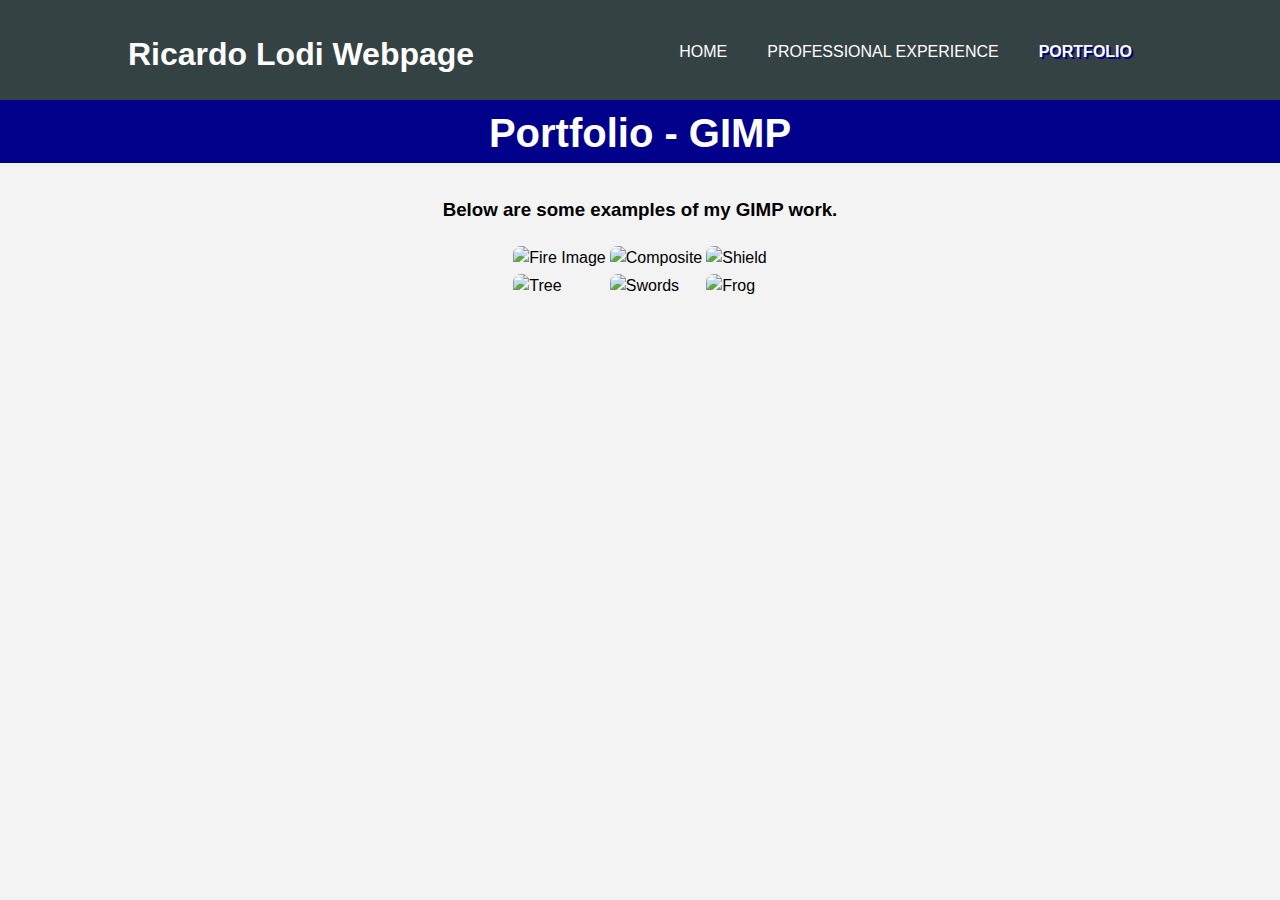
==== portfolio.html @ d08175e8 "First Commit for Lab 2 Assignment" ====
<!DOCTYPE html>
<html lang="en" dir="ltr">

<head>
  <meta charset="utf-8">
  <meta viewport="name" content="width=device-width">
  <title>Home Page</title>
  <link rel="stylesheet" href="./css/style.css">
  <title>My Portfolio</title>

  <style>
    img {
    border-radius: 8px;
    width:150px;
    }

    table{
      margin-left: auto;
      margin-right: auto;
    }
    h3{
     text-align: center;
    }
  </style>

</head>

<body>
  <header>
    <div class="container">
      <div id="topmenu">
        <h1>Ricardo Lodi Webpage</h1>
      </div>
      <nav>
        <ul>
          <li><a href="index.html">Home</a></li>
          <li><a href="professional.html">Professional Experience</a></li>
          <li><a style="text-shadow: 2px 2px #00008B; font-weight: bold" href="portfolio.html">Portfolio</a></li>
          <!--      <li><a href="hobbies.html">Hobbies</a></li> -->
          <!--      <li><a href="about.html">About</a></li> -->
        </ul>
      </nav>
    </div>
  </header>

  <h2 class="titlepage">Portfolio - GIMP</h2>
  <h3>Below are some examples of my GIMP work.</h3>

  <div>
    <table>
      <tr>
        <td><img src="./img/portfolio1.jpg" alt="Fire Image"></td>
        <td><img src="./img/portfolio2.jpg" alt="Composite"></td>
        <td><img src="./img/portfolio3.jpg" alt="Shield"></td>
      </tr>
      <tr>
        <td><img src="./img/portfolio4.jpg" alt="Tree"></td>
        <td><img src="./img/portfolio5.jpg" alt="Swords"></td>
        <td><img src="./img/portfolio6.jpg" alt="Frog"></td>
      </tr>
    </table>
  </div>


</body>

</html>
---- css/style.css ----
body{
	font-family: Arial;
	font-size: 16px;
	line-height: 1.5;
	padding:0;
	margin:0;
	background-color:#f3f3f3;
	}

/*External global*/
	.container{
		width:80%;
		margin:auto;
		overflow:hidden;
	}

ul{
	 margin:0;
	 padding: 0;
 }

	/*Header*/
	header{
		background:#354244;
		color:#ffffff;
		padding-top:30px;
		min-height:70px;
		border-bottom:#00008B 3px solid;
}

header a{
	color:#ffffff;
	text-decoration:none;
	text-transform:uppercase;
	font-size:16px;
}


header li{
	float:left;
	display:inline;
	padding: 0 20px 0 20px;
}

header #topmenu{
	float:left;
}

header #topmenu h1{
	margin: 0
}

header nav{
	float:right;
	margin-top:10px;
}

header a:hover{
	color:#cccccc;
	font-weight:bold;
}

/*Showcase*/

.showcase{
	width:100%;
	min-height: 400px;
	background:url('../img/game-showcase.jpg') 0;
	background-size: cover;
	text-align:center;
	color:#ffffff;
}

.showcase h1{
	margin-top:100px;
	font-size: 60px;
	margin-bottom: 10px;
}

.showcase p{
	font-size: 20px;
}

/*Boxes*/
#boxes{
	margin-top: 20px;
}

#boxes .box{
	float:left;
	text-align: center;
	width:30%;
	padding:10px;
}

#boxes .box img{
	width:90px;
}

/*Professional Part*/
.titlepage{
	width: 100%;
	text-align: center;
	margin-top: auto;
	font-size: 40px;
	background-color: darkblue;
	color:white;
}

.tabOrganize {
	text-align: left;
	width: 100%;
	margin-top: 5%;
	margin-left: 5%;
	margin-right: 5%;
	font-size: 20px;
	vertical-align: middle;
}
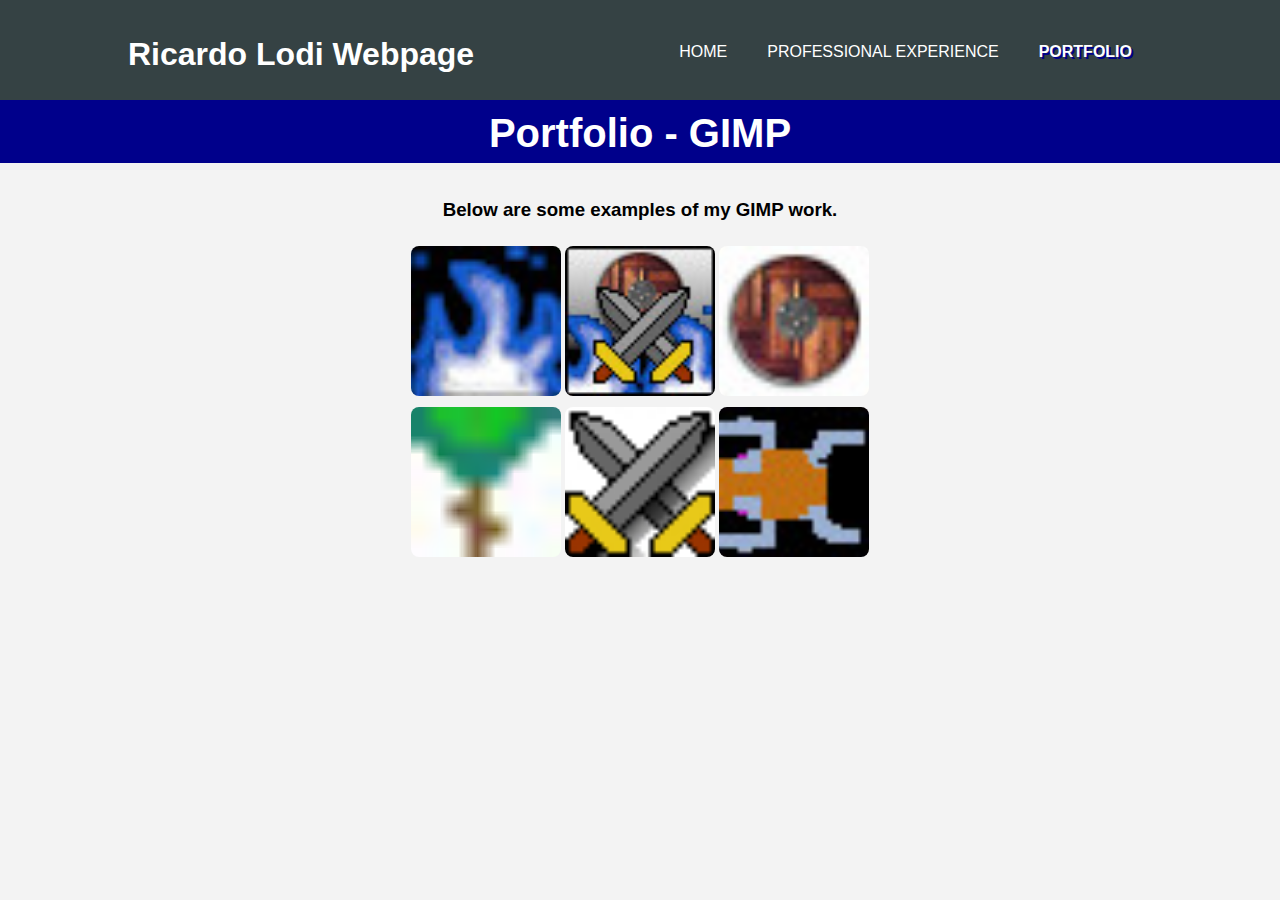
==== commit 527c8628: "Changed portfolio.html" ====
--- a/portfolio.html
+++ b/portfolio.html
@@ -49,14 +49,14 @@
   <div>
     <table>
       <tr>
-        <td><img src="./img/portfolio1.jpg" alt="Fire Image"></td>
-        <td><img src="./img/portfolio2.jpg" alt="Composite"></td>
-        <td><img src="./img/portfolio3.jpg" alt="Shield"></td>
+        <td><img src="./img/Portfolio1.jpg" alt="Fire Image"></td>
+        <td><img src="./img/Portfolio2.jpg" alt="Composite"></td>
+        <td><img src="./img/Portfolio3.jpg" alt="Shield"></td>
       </tr>
       <tr>
-        <td><img src="./img/portfolio4.jpg" alt="Tree"></td>
-        <td><img src="./img/portfolio5.jpg" alt="Swords"></td>
-        <td><img src="./img/portfolio6.jpg" alt="Frog"></td>
+        <td><img src="./img/Portfolio4.jpg" alt="Tree"></td>
+        <td><img src="./img/Portfolio5.jpg" alt="Swords"></td>
+        <td><img src="./img/Portfolio6.jpg" alt="Frog"></td>
       </tr>
     </table>
   </div>
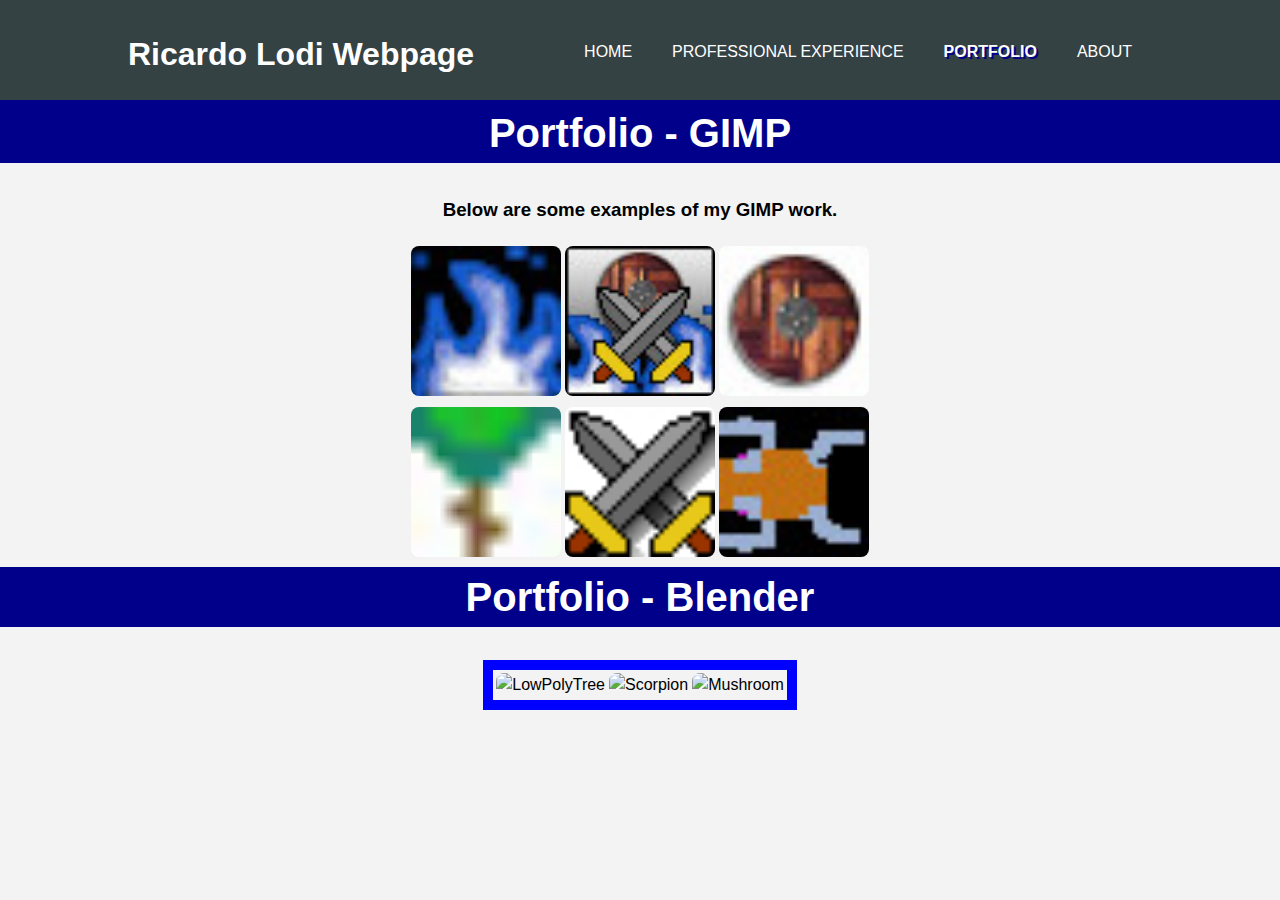
==== commit d634432b: "Final Project" ====
--- a/portfolio.html
+++ b/portfolio.html
@@ -1,67 +1,79 @@
-<!DOCTYPE html>
-<html lang="en" dir="ltr">
-
-<head>
-  <meta charset="utf-8">
-  <meta viewport="name" content="width=device-width">
-  <title>Home Page</title>
-  <link rel="stylesheet" href="./css/style.css">
-  <title>My Portfolio</title>
-
-  <style>
-    img {
-    border-radius: 8px;
-    width:150px;
-    }
-
-    table{
-      margin-left: auto;
-      margin-right: auto;
-    }
-    h3{
-     text-align: center;
-    }
-  </style>
-
-</head>
-
-<body>
-  <header>
-    <div class="container">
-      <div id="topmenu">
-        <h1>Ricardo Lodi Webpage</h1>
-      </div>
-      <nav>
-        <ul>
-          <li><a href="index.html">Home</a></li>
-          <li><a href="professional.html">Professional Experience</a></li>
-          <li><a style="text-shadow: 2px 2px #00008B; font-weight: bold" href="portfolio.html">Portfolio</a></li>
-          <!--      <li><a href="hobbies.html">Hobbies</a></li> -->
-          <!--      <li><a href="about.html">About</a></li> -->
-        </ul>
-      </nav>
-    </div>
-  </header>
-
-  <h2 class="titlepage">Portfolio - GIMP</h2>
-  <h3>Below are some examples of my GIMP work.</h3>
-
-  <div>
-    <table>
-      <tr>
-        <td><img src="./img/Portfolio1.jpg" alt="Fire Image"></td>
-        <td><img src="./img/Portfolio2.jpg" alt="Composite"></td>
-        <td><img src="./img/Portfolio3.jpg" alt="Shield"></td>
-      </tr>
-      <tr>
-        <td><img src="./img/Portfolio4.jpg" alt="Tree"></td>
-        <td><img src="./img/Portfolio5.jpg" alt="Swords"></td>
-        <td><img src="./img/Portfolio6.jpg" alt="Frog"></td>
-      </tr>
-    </table>
-  </div>
-
-
-</body>
-
-</html>
+<!DOCTYPE html>
+<html lang="en" dir="ltr">
+
+<head>
+  <meta charset="utf-8">
+  <meta viewport="name" content="width=device-width">
+  <title>Home Page</title>
+  <link rel="stylesheet" href="./css/style.css">
+  <title>My Portfolio</title>
+
+  <style>
+    img {
+    border-radius: 8px;
+    width:150px;
+    }
+
+    table{
+      margin-left: auto;
+      margin-right: auto;
+    }
+    h3{
+     text-align: center;
+    }
+  </style>
+
+</head>
+
+<body>
+  <header>
+    <div class="container">
+      <div id="topmenu">
+        <h1>Ricardo Lodi Webpage</h1>
+      </div>
+      <nav>
+        <ul>
+          <li><a href="index.html">Home</a></li>
+          <li><a href="professional.html">Professional Experience</a></li>
+          <li><a style="text-shadow: 2px 2px #00008B; font-weight: bold" href="portfolio.html">Portfolio</a></li>
+          <li><a href="about.html">About</a></li>
+          <!--      <li><a href="about.html">About</a></li> -->
+        </ul>
+      </nav>
+    </div>
+  </header>
+
+  <h2 class="titlepage">Portfolio - GIMP</h2>
+  <h3>Below are some examples of my GIMP work.</h3>
+
+  <div>
+    <table>
+      <tr>
+        <td><img src="./img/Portfolio1.jpg" alt="Fire Image"></td>
+        <td><img src="./img/Portfolio2.jpg" alt="Composite"></td>
+        <td><img src="./img/Portfolio3.jpg" alt="Shield"></td>
+      </tr>
+      <tr>
+        <td><img src="./img/Portfolio4.jpg" alt="Tree"></td>
+        <td><img src="./img/Portfolio5.jpg" alt="Swords"></td>
+        <td><img src="./img/Portfolio6.jpg" alt="Frog"></td>
+      </tr>
+    </table>
+  </div>
+
+  <div class="">
+    <h2 class="titlepage">Portfolio - Blender</h2>
+    <table  style="border:10px solid blue;">
+      <tr>
+        <td><img style="width:400px" src="./img/blender/LowPolyTree.png" alt="LowPolyTree"></td>
+        <td><img style="width:400px" src="./img/blender/Scorpion_rendered.jpg" alt="Scorpion"></td>
+        <td><img style="width:400px" src="./img/blender/Mushroom.png" alt="Mushroom"></td>
+      </tr>
+    </table>
+  </div>
+  <br>
+
+
+</body>
+
+</html>
